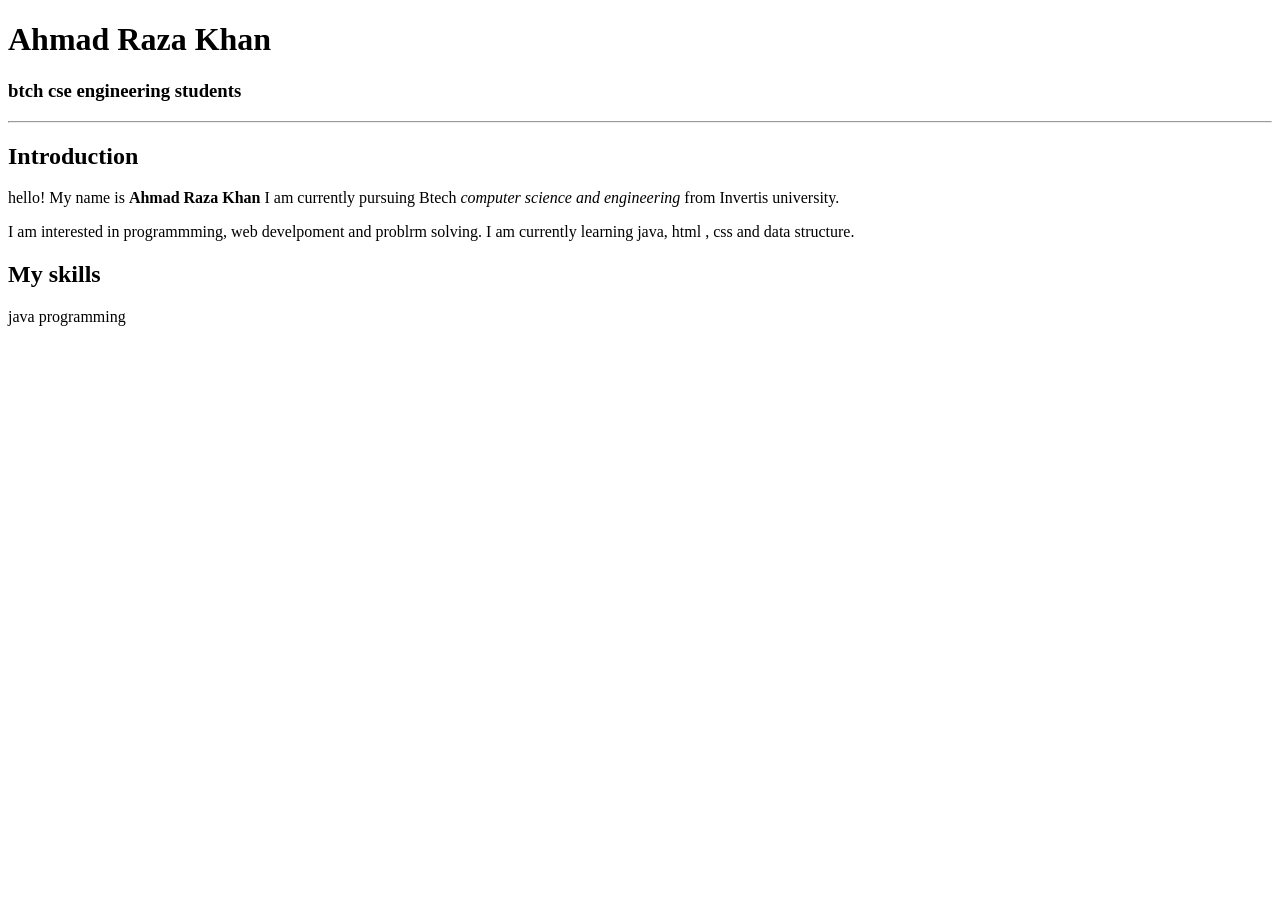
==== week2/index.html @ ecd759df "updated push" ====
<!DOCTYPE html>
<html lang="en">
<head>
    <meta charset="UTF-8">
    <meta name="viewport" content="width=device-width, initial-scale=1.0">
    <title>My Resume</title>
</head>

<body>
    <h1>Ahmad Raza Khan</h1>
    <h3>btch cse engineering students</h3>
    <hr>
    <div id="Introduction" class="section">
        <h2> Introduction</h2>
        <p>
            hello! My name is
            <strong>Ahmad Raza Khan</strong>
            I am currently pursuing Btech 
            <em>computer science and engineering</em>
            from Invertis university. 
</p>
<p>
    I am interested in programmming, web develpoment
    and problrm solving. I am currently learning java, html , css and data structure. 
</p>
</div> 
<div id="skills" class="section">
    <h2>My skills</h2>
    <p>java programming</p>
    



</div>   
</body>
</html>
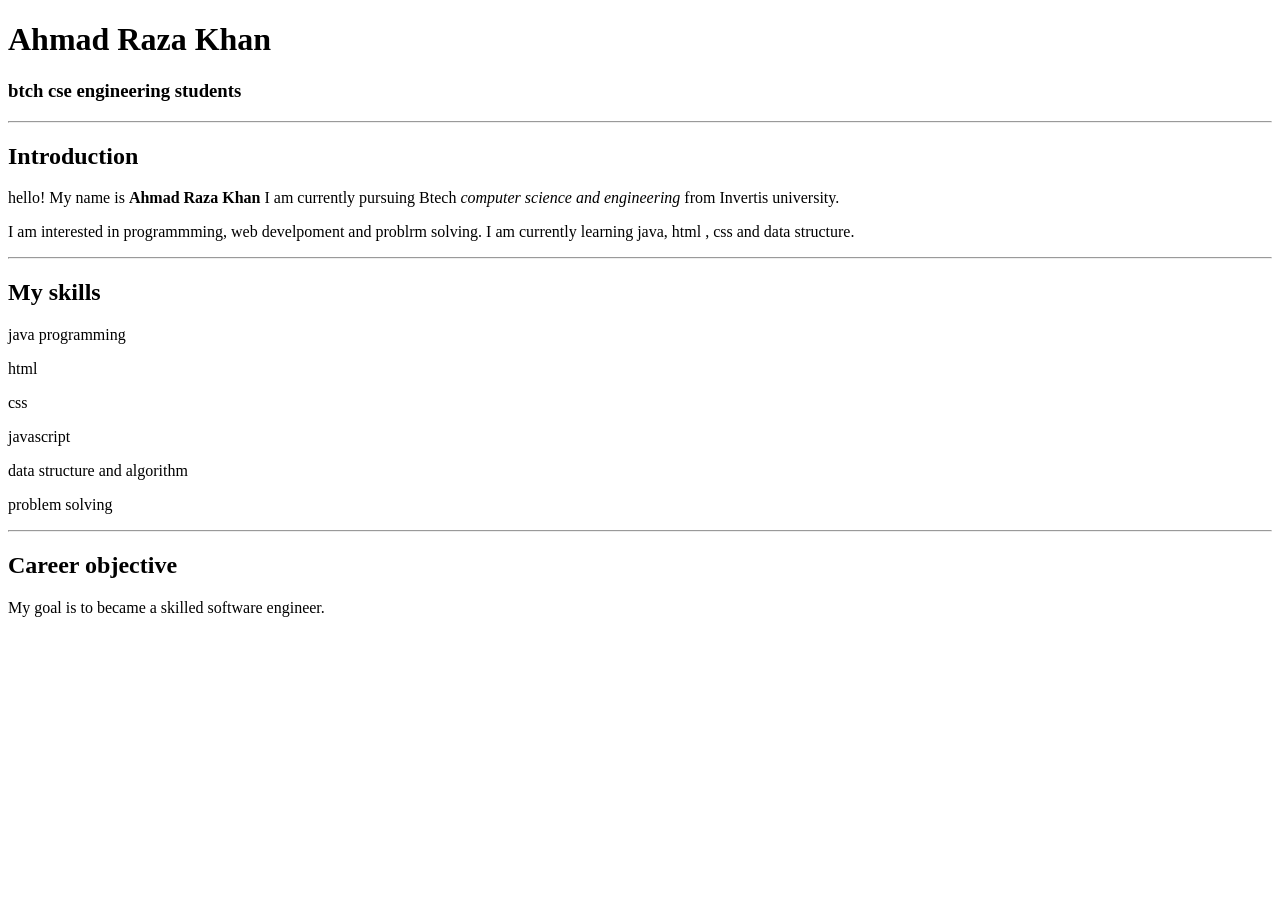
==== commit 8680e097: "updated code" ====
--- a/week2/index.html
+++ b/week2/index.html
@@ -24,10 +24,25 @@
     and problrm solving. I am currently learning java, html , css and data structure. 
 </p>
 </div> 
+<hr>
 <div id="skills" class="section">
     <h2>My skills</h2>
     <p>java programming</p>
-    
+    <p>html</p>
+    <p>css</p>
+    <p>javascript</p>
+    <p>data structure and algorithm</p>
+        <p>problem solving</p>
+</div>
+<hr>
+<div id="contact" class="section">
+    <h2>Career objective</h2>
+    <p>
+        My goal is to became a skilled software engineer.
+        
+    </p>
+
+
 
 
 
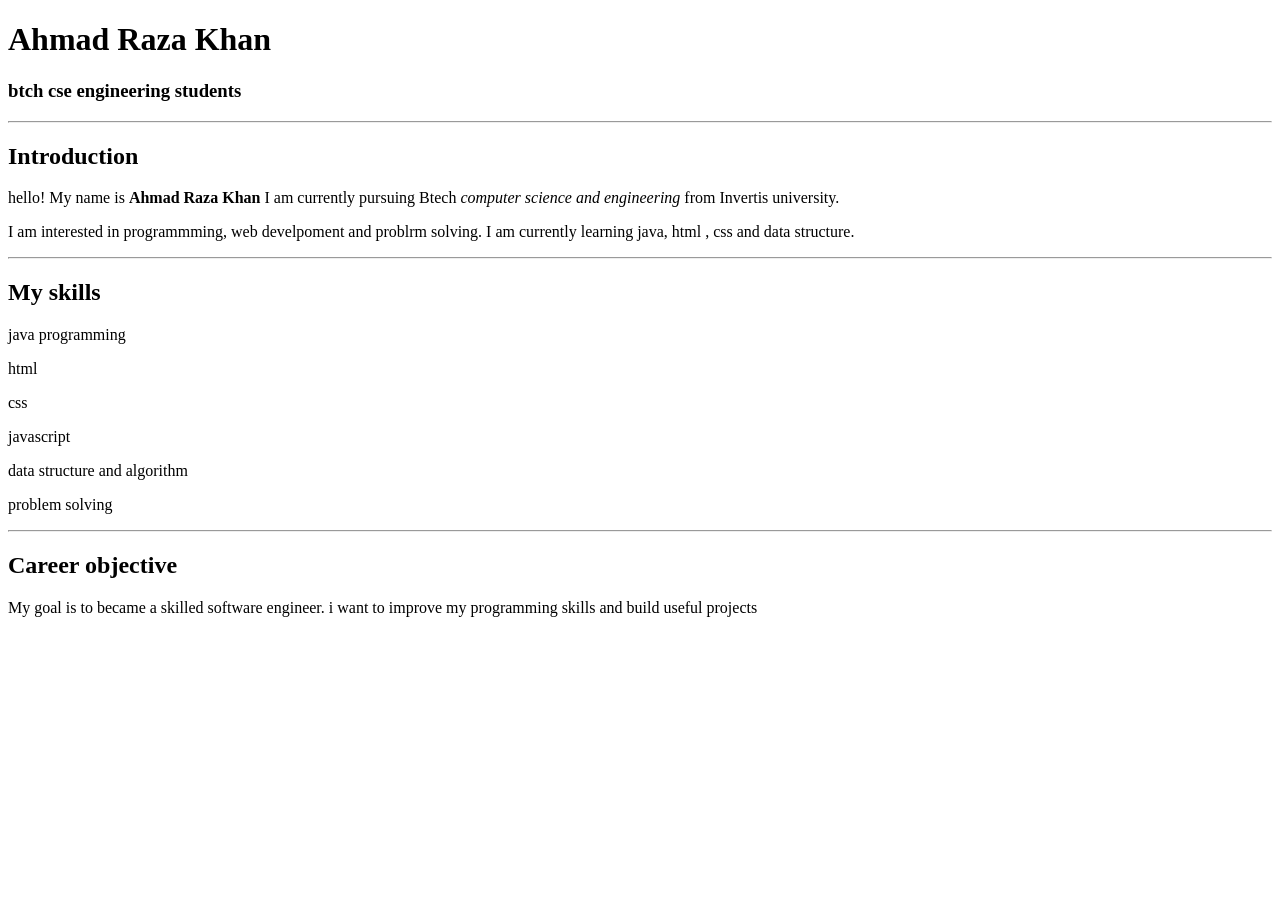
==== commit 2257dfb2: "updated code" ====
--- a/week2/index.html
+++ b/week2/index.html
@@ -39,9 +39,12 @@
     <h2>Career objective</h2>
     <p>
         My goal is to became a skilled software engineer.
-        
+        i want to improve my programming skills and
+        build useful projects
+
+
     </p>
-
+ 
 
 
 
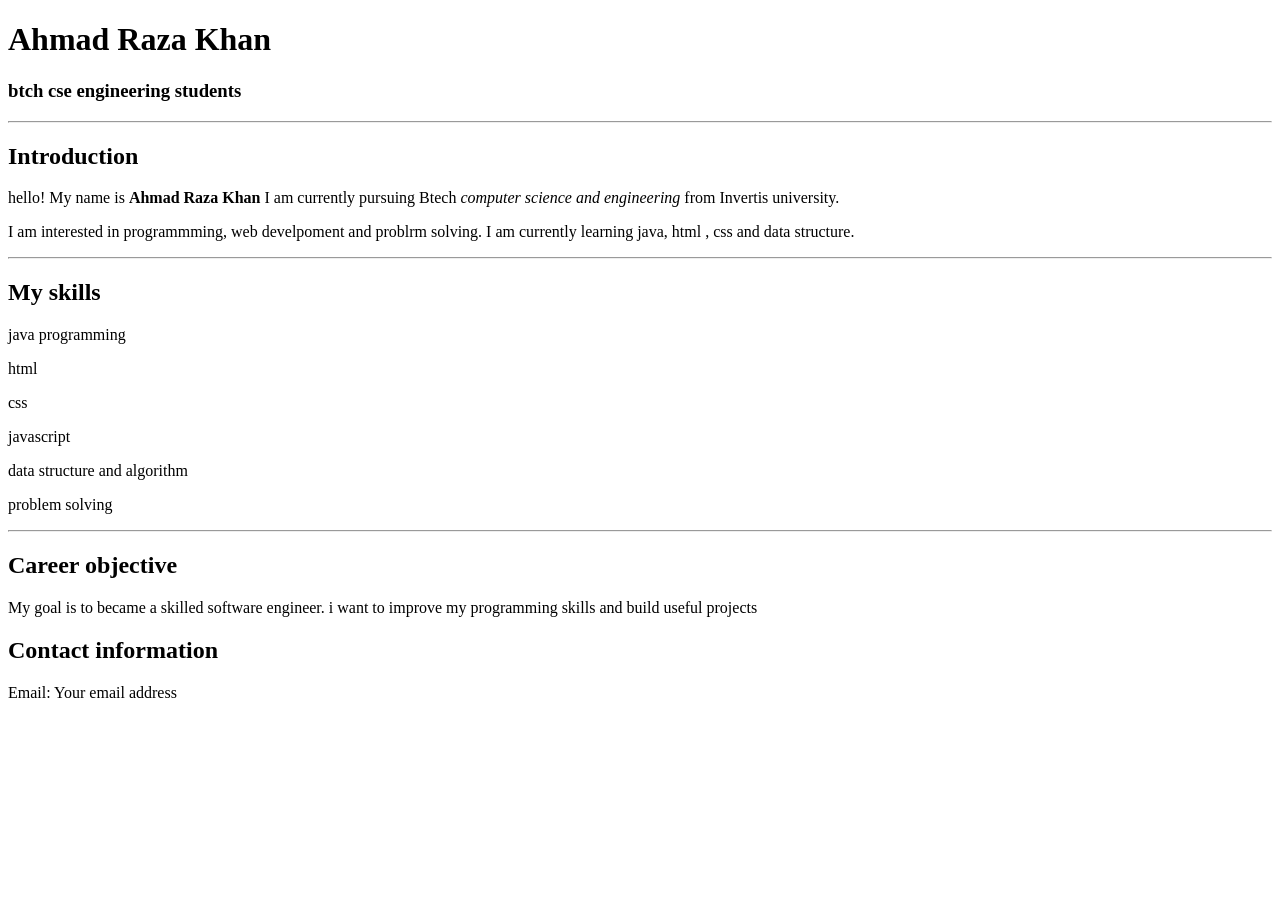
==== commit 8fdfa90d: "updated code" ====
--- a/week2/index.html
+++ b/week2/index.html
@@ -41,14 +41,12 @@
         My goal is to became a skilled software engineer.
         i want to improve my programming skills and
         build useful projects
+    </p>
+</div> 
+<div id="contact"  class="section">
+    <h2>Contact information</h2>
+    <p>Email: Your email address</p>
 
-
-    </p>
- 
-
-
-
-
-</div>   
+</div>  
 </body>
 </html>
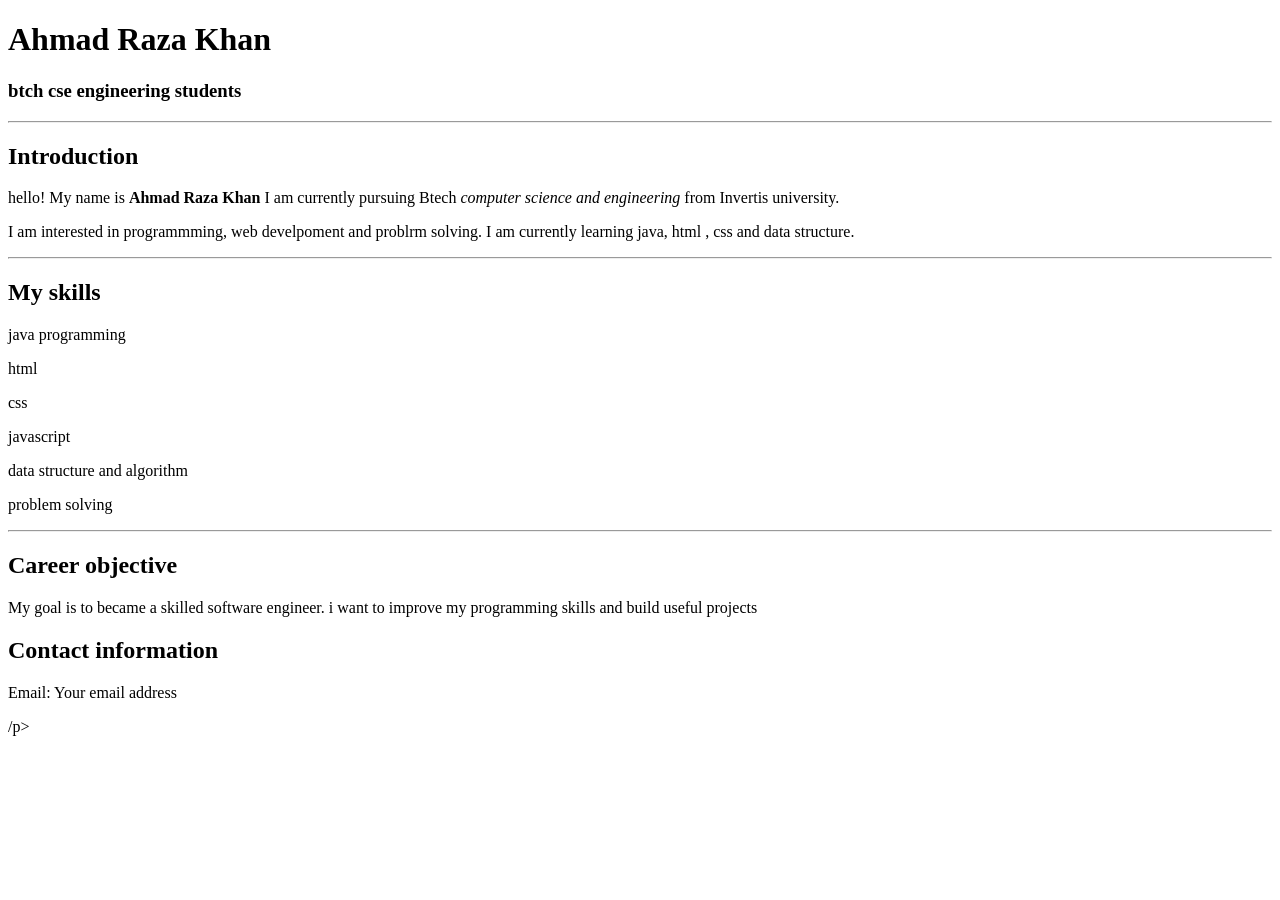
==== commit 97ffd791: "updated code" ====
--- a/week2/index.html
+++ b/week2/index.html
@@ -46,6 +46,9 @@
 <div id="contact"  class="section">
     <h2>Contact information</h2>
     <p>Email: Your email address</p>
+    <p><Github:razaruntime> </p>
+    <p>/p>
+
 
 </div>  
 </body>
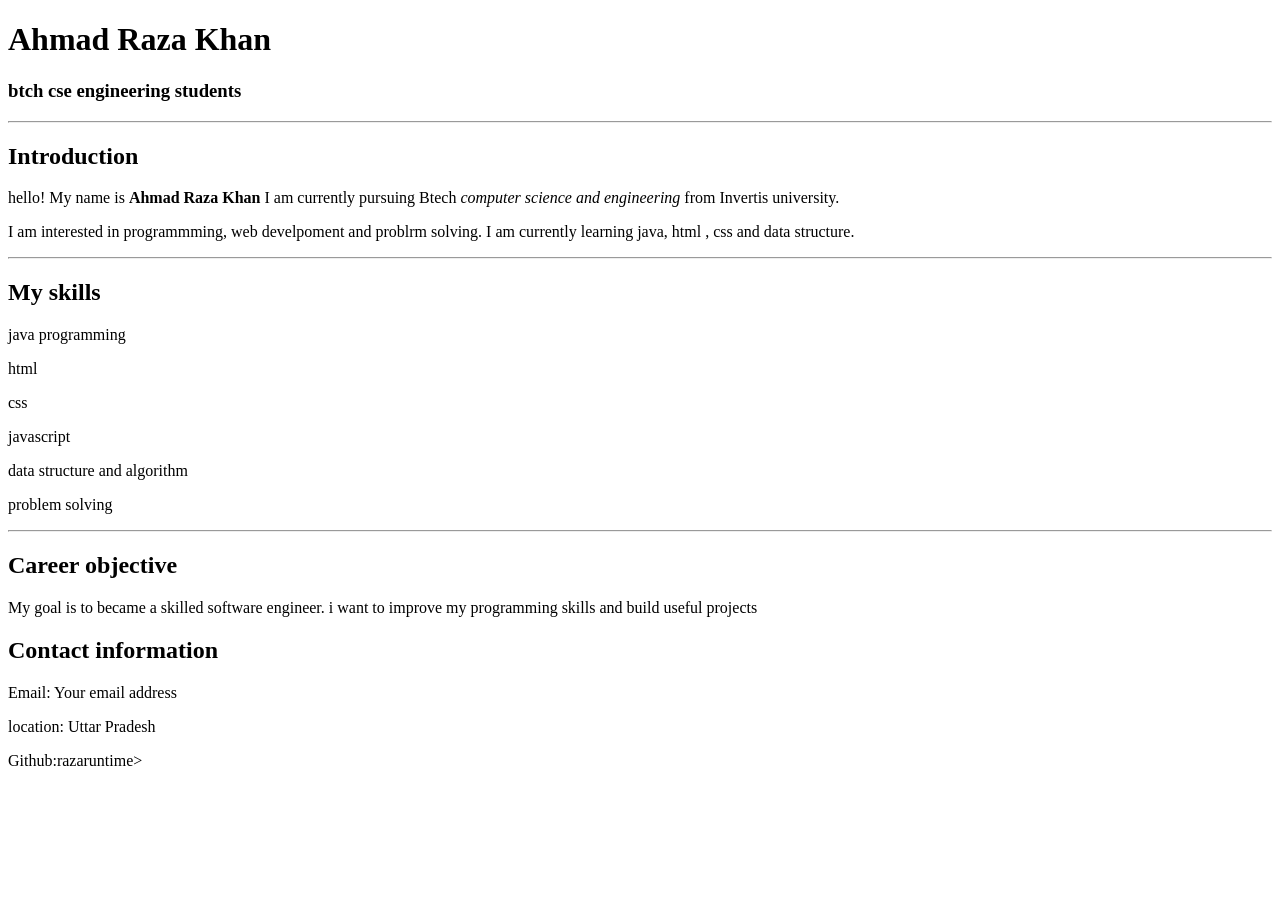
==== commit 8e785b0b: "updated code" ====
--- a/week2/index.html
+++ b/week2/index.html
@@ -46,8 +46,8 @@
 <div id="contact"  class="section">
     <h2>Contact information</h2>
     <p>Email: Your email address</p>
-    <p><Github:razaruntime> </p>
-    <p>/p>
+    <p>location: Uttar Pradesh</p>
+    <p>Github:razaruntime></p>
 
 
 </div>  
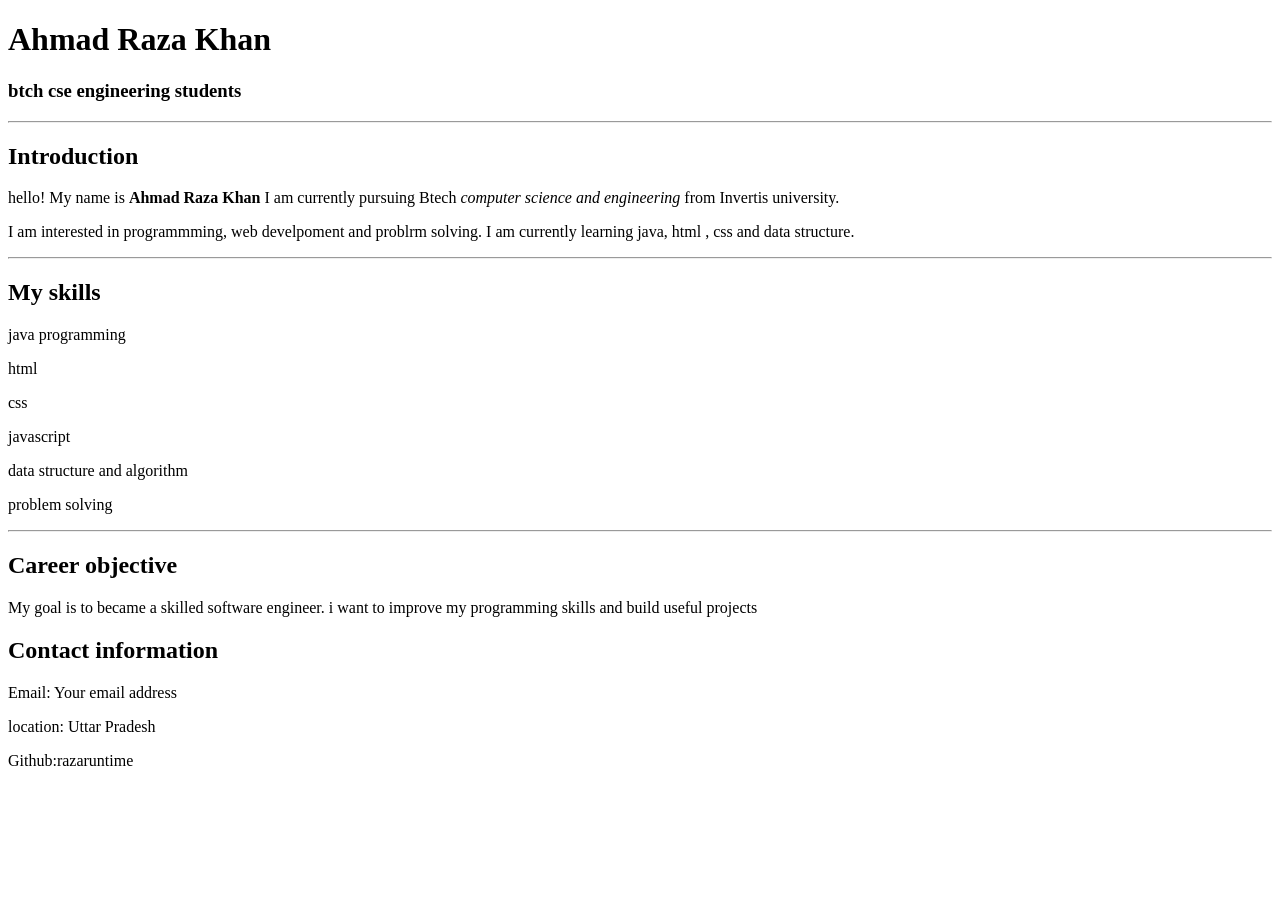
==== commit 5412157f: "updated code" ====
--- a/week2/index.html
+++ b/week2/index.html
@@ -47,7 +47,7 @@
     <h2>Contact information</h2>
     <p>Email: Your email address</p>
     <p>location: Uttar Pradesh</p>
-    <p>Github:razaruntime></p>
+    <p>Github:razaruntime</p>
 
 
 </div>  
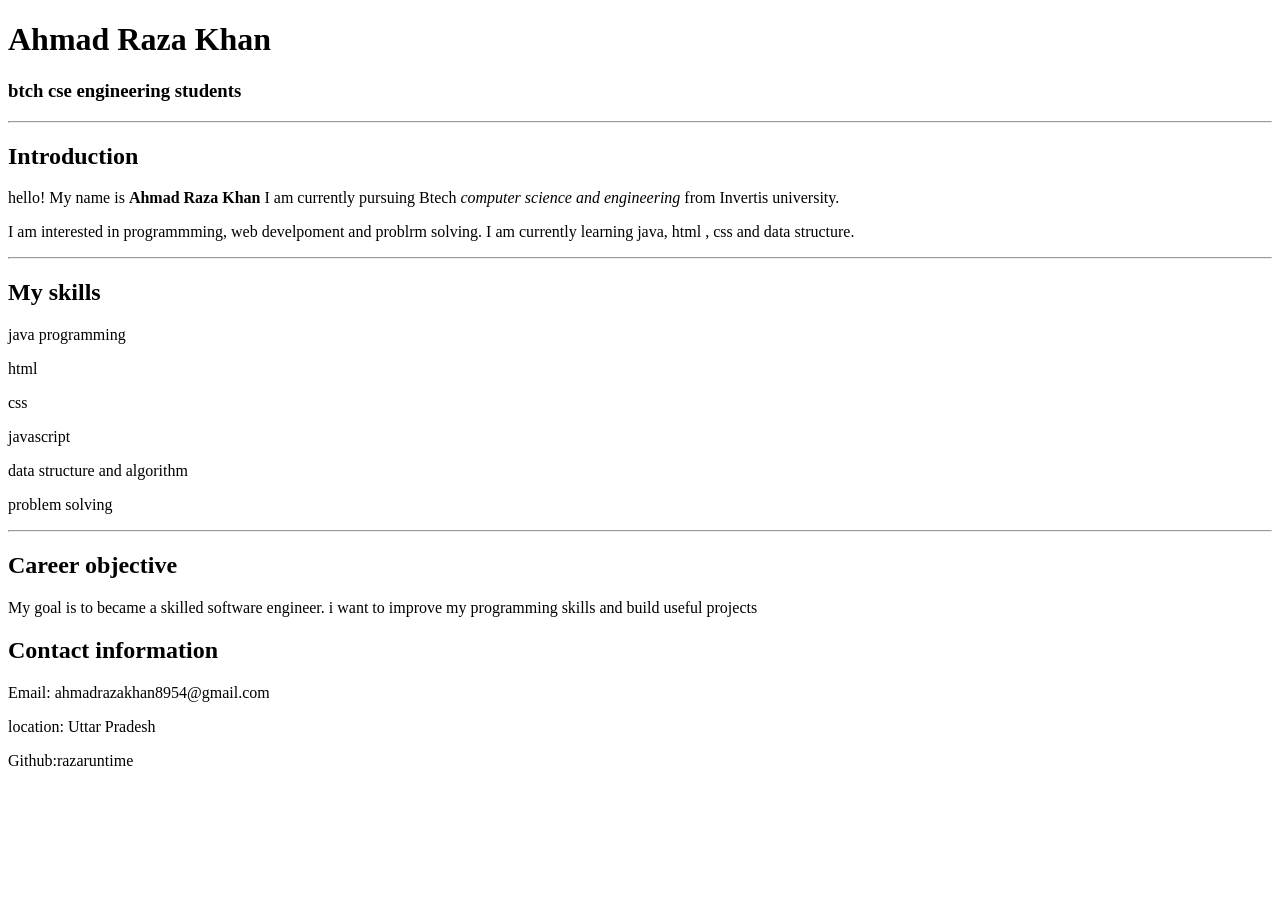
==== commit 228fe4f6: "updated code" ====
--- a/week2/index.html
+++ b/week2/index.html
@@ -45,7 +45,7 @@
 </div> 
 <div id="contact"  class="section">
     <h2>Contact information</h2>
-    <p>Email: Your email address</p>
+    <p>Email: ahmadrazakhan8954@gmail.com</p>
     <p>location: Uttar Pradesh</p>
     <p>Github:razaruntime</p>
 
